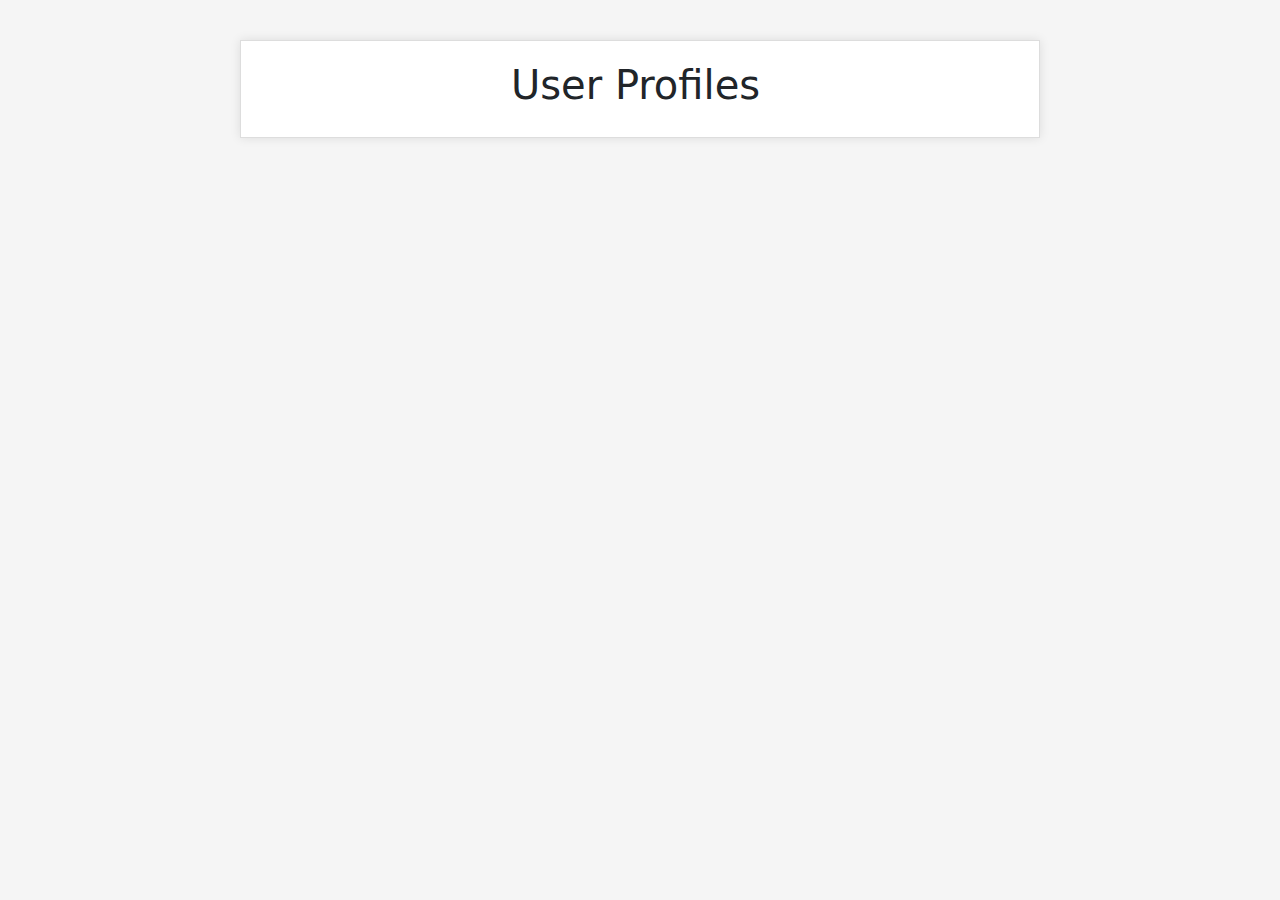
==== second.html @ 6d37e106 "Finished Assignment!" ====
<!DOCTYPE html>
<html lang="en">
<head>
  <meta charset="UTF-8">
  <meta name="viewport" content="width=device-width, initial-scale=1.0">
  <title>User Profiles</title>
  <link rel="stylesheet" href="./dist/css/bootstrap.css">
  <link rel="stylesheet" href="style.css">
</head>
<body onload="retrieveData()">
  <div class="container">
    <h1>User Profiles</h1>
    <div id="user-profiles"></div>
  </div>

  <script src="script.js"></script>
</body>
</html>
---- style.css ----
button a {
    text-decoration: none;
    color: green;
}

button a:hover {
    color: white;
}


body {
    background-color: #f5f5f5;
}

.container {
    max-width: 800px;
    margin: 40px auto;
    padding: 20px;
    background-color: #fff;
    border: 1px solid #ddd;
    box-shadow: 0 0 10px rgba(0, 0, 0, 0.1);
}

.container h1 {
    margin-left: 10px;
}

.user-profile {
    margin-bottom: 20px;
    padding: 20px;
    border: 1px solid #ddd;
    box-shadow: 0 0 10px rgba(0, 0, 0, 0.1);
}


.user-profile img {
    width: 100px;
    height: 100px;
    border-radius: 50%;
    margin: 0 auto;
}

.user-profile h2 {
    text-align: center;
}

.user-profile ul {
    list-style: none;
    padding: 0;
    margin: 0;
}

.user-profile li {
    margin-bottom: 10px;
}

.user-profile li strong {
    font-weight: bold;
}

#user-profiles {
    margin-left: 10px;
}

@media (min-width: 1200px) {
    #user-profiles {
        margin-left: 250px;
    }

    .container h1 {
        margin-left: 250px;
    }




}
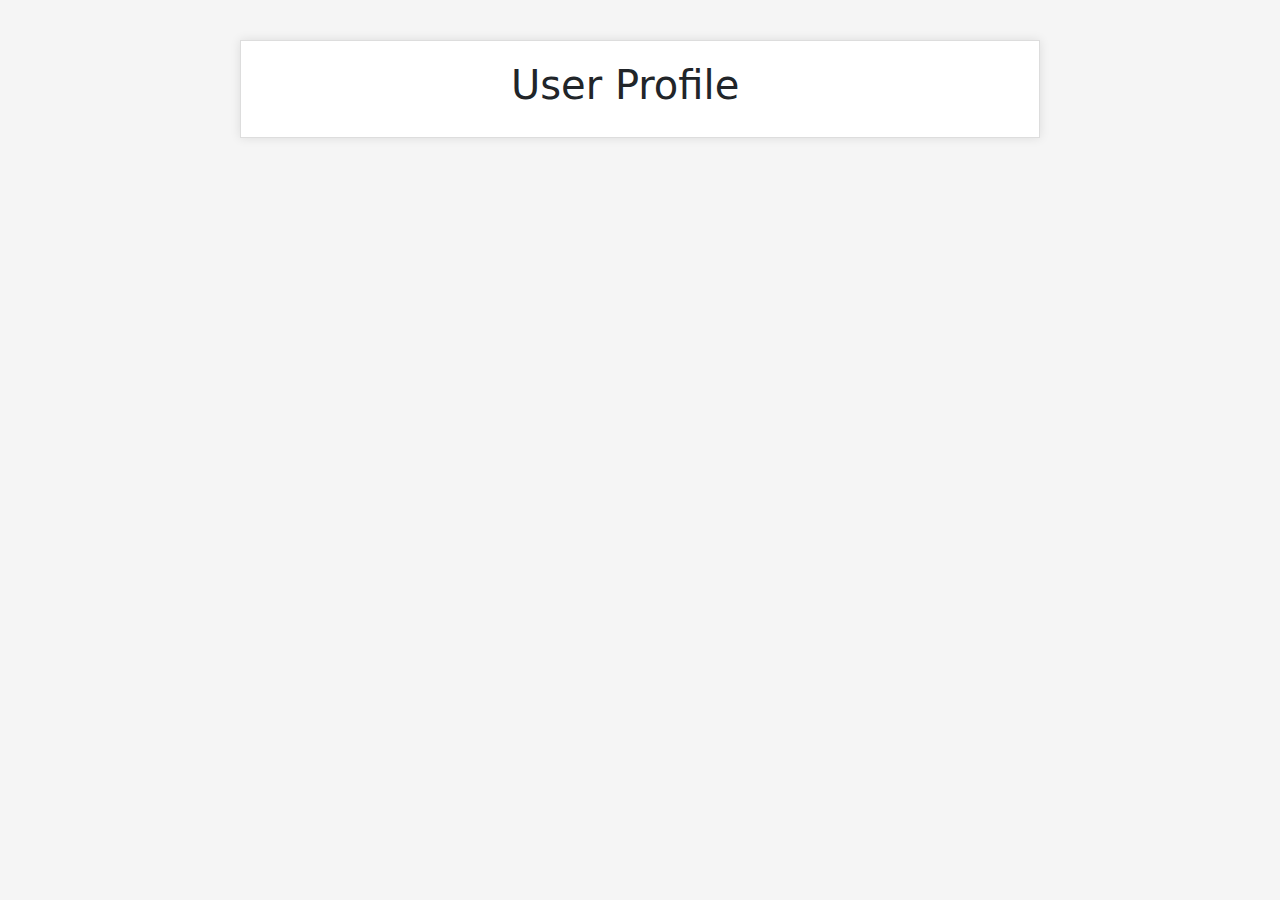
==== commit baf9ac89: "Update: A little change.." ====
--- a/second.html
+++ b/second.html
@@ -9,7 +9,7 @@
 </head>
 <body onload="retrieveData()">
   <div class="container">
-    <h1>User Profiles</h1>
+    <h1>User Profile</h1>
     <div id="user-profiles"></div>
   </div>
 
